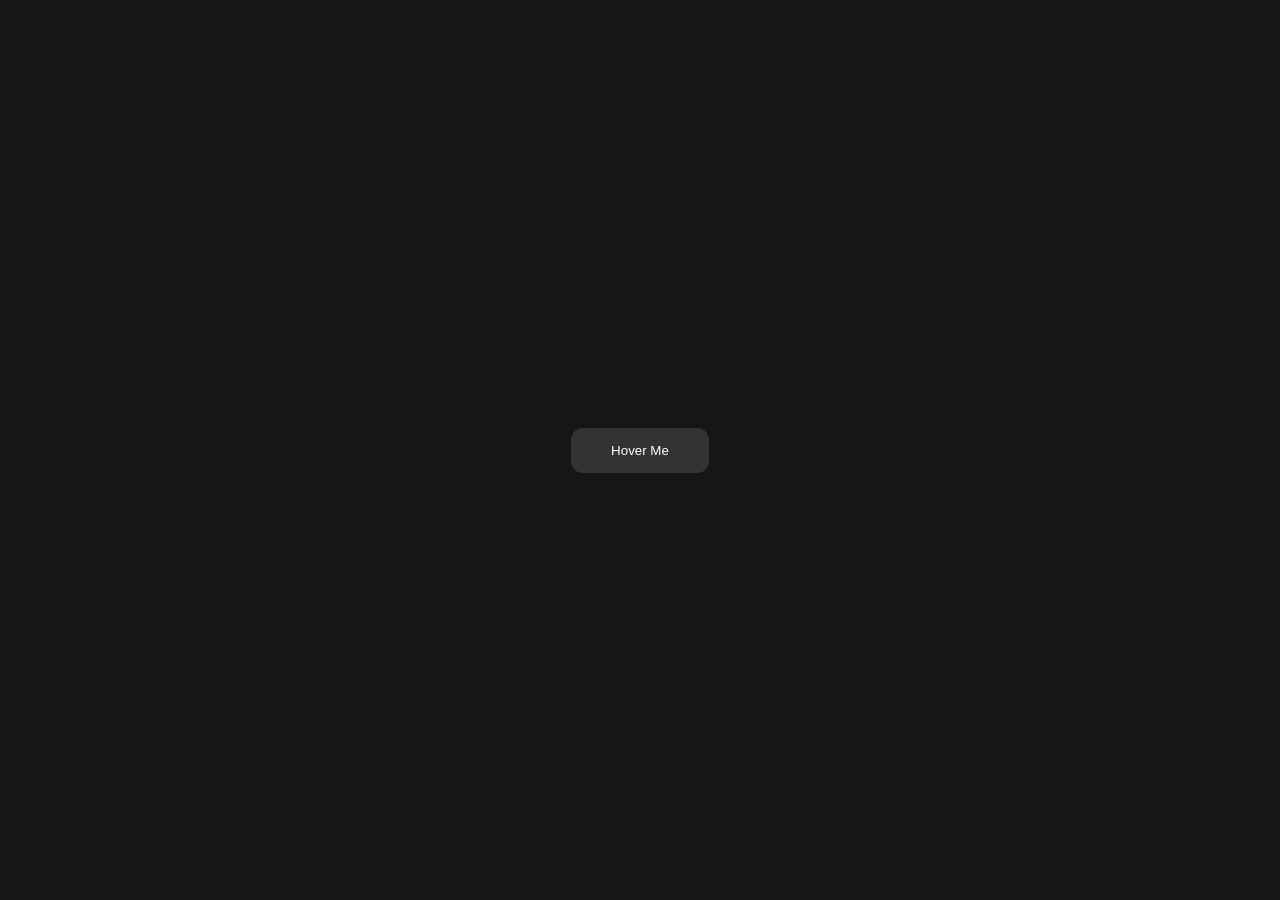
==== index.html @ 71e87988 "Add glowing button with custom styles in index.html" ====
<!DOCTYPE html>
<html lang="en">
<head>
    <meta charset="UTF-8">
    <title>Glowing Button</title>
    <link rel="stylesheet" href="styles.css">
</head>
<body>
<button class="btn">Hover Me</button>
    <style>
        html, body{
    margin: 0;
    width: 100%;
    height: 100vh;

    cursor: url("img_2 (2).png") 0 0, auto;
    min-height: 100vh;
    min-width: 100vw;

    display: flex;
    justify-content: center;
    align-items: center;

    background-color: #161616;
    overflow: hidden;
}

.btn{
    padding: 15px 40px;
    border: none;
    outline: none;
    color: #FFF;
    cursor: url("3bb34a5f-a6c7-42aa-8fb9-3a5bfed96c40.png") 0 0, auto;
    position: relative;
    z-index: 0;
    border-radius: 15px;
}

.btn::after{
    content: "";
    position: absolute;
    z-index: -1;

    width: 100%;
    height: 100%;

    left: 0;
    top: 0;

    background: #333;
    border-radius: 12px;
}
.btn::before{
    content: "";
    background: linear-gradient(
    45deg,
    #FF0000, #FF7300, #FFFB00, #48FF00,
    #00FFD5, #002BFF, #FF00C8, #FF0000
    );
    position: absolute;
    top: -2px;
    left: -2px;
    background-size: 600%;
    z-index: -1;
    width: calc(100% + 4px);
    height: calc(100% + 4px);
    filter: blur(8px);
    animation: glowing 20s linear infinite;
    transition: opacity .3s ease-in-out;
    border-radius: 10px;
    opacity: 0;
}
@keyframes glowing{
    0% {background-position: 0 0;}
    50% {background-position: 400% 0;}
    100% {background-position: 0 0;}
}
.btn:hover::before{
    opacity: 1;
}
.btn:active:after{
     background: transparent;
     cursor: url("img_2 (2).png") 0 0, auto;
}
.btn:active {
    color: #000;
    font-weight: bold;
}
    </style>
</body>
</html>
---- styles.css ----
html, body{
    margin: 0;
    width: 100%;
    height: 100vh;

    cursor: url("img_2 (2).png") 0 0, auto;
    min-height: 100vh;
    min-width: 100vw;

    display: flex;
    justify-content: center;
    align-items: center;

    background-color: #161616;
    overflow: hidden;
}

.btn{
    padding: 15px 40px;
    border: none;
    outline: none;
    color: #FFF;
    cursor: url("3bb34a5f-a6c7-42aa-8fb9-3a5bfed96c40.png") 0 0, auto;
    position: relative;
    z-index: 0;
    border-radius: 15px;
}

.btn::after{
    content: "";
    position: absolute;
    z-index: -1;

    width: 100%;
    height: 100%;

    left: 0;
    top: 0;

    background: #333;
    border-radius: 12px;
}
.btn::before{
    content: "";
    background: linear-gradient(
    45deg,
    #FF0000, #FF7300, #FFFB00, #48FF00,
    #00FFD5, #002BFF, #FF00C8, #FF0000
    );
    position: absolute;
    top: -2px;
    left: -2px;
    background-size: 600%;
    z-index: -1;
    width: calc(100% + 4px);
    height: calc(100% + 4px);
    filter: blur(8px);
    animation: glowing 20s linear infinite;
    transition: opacity .3s ease-in-out;
    border-radius: 10px;
    opacity: 0;
}
@keyframes glowing{
    0% {background-position: 0 0;}
    50% {background-position: 400% 0;}
    100% {background-position: 0 0;}
}
.btn:hover::before{
    opacity: 1;
}
.btn:active:after{
     background: transparent;
     cursor: url("img_2 (2).png") 0 0, auto;
}
.btn:active {
    color: #000;
    font-weight: bold;
}
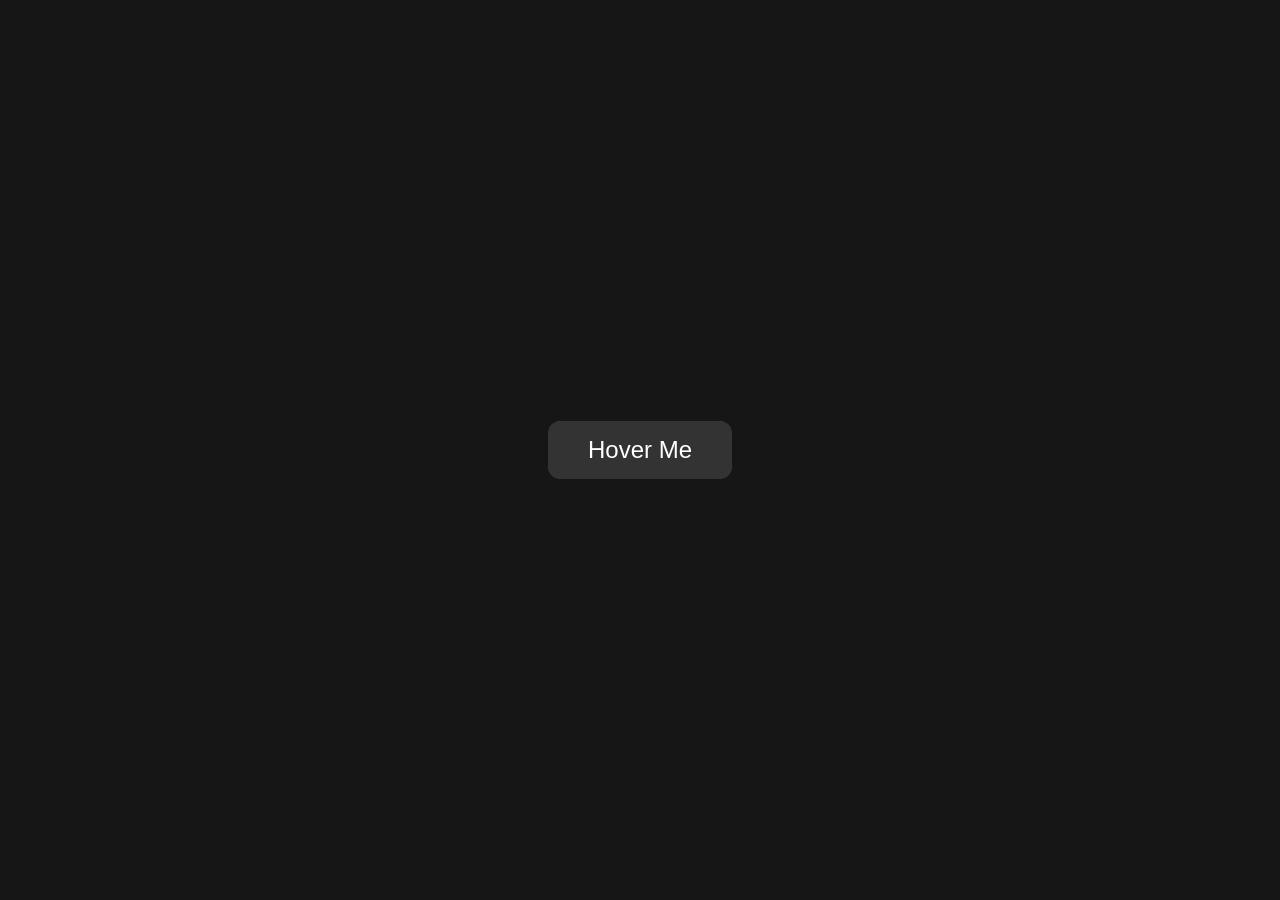
==== commit 93b361f1: "Increase font size in index.html" ====
--- a/index.html
+++ b/index.html
@@ -31,6 +31,7 @@
     outline: none;
     color: #FFF;
     cursor: url("3bb34a5f-a6c7-42aa-8fb9-3a5bfed96c40.png") 0 0, auto;
+    font-size: 1.5em;
     position: relative;
     z-index: 0;
     border-radius: 15px;
